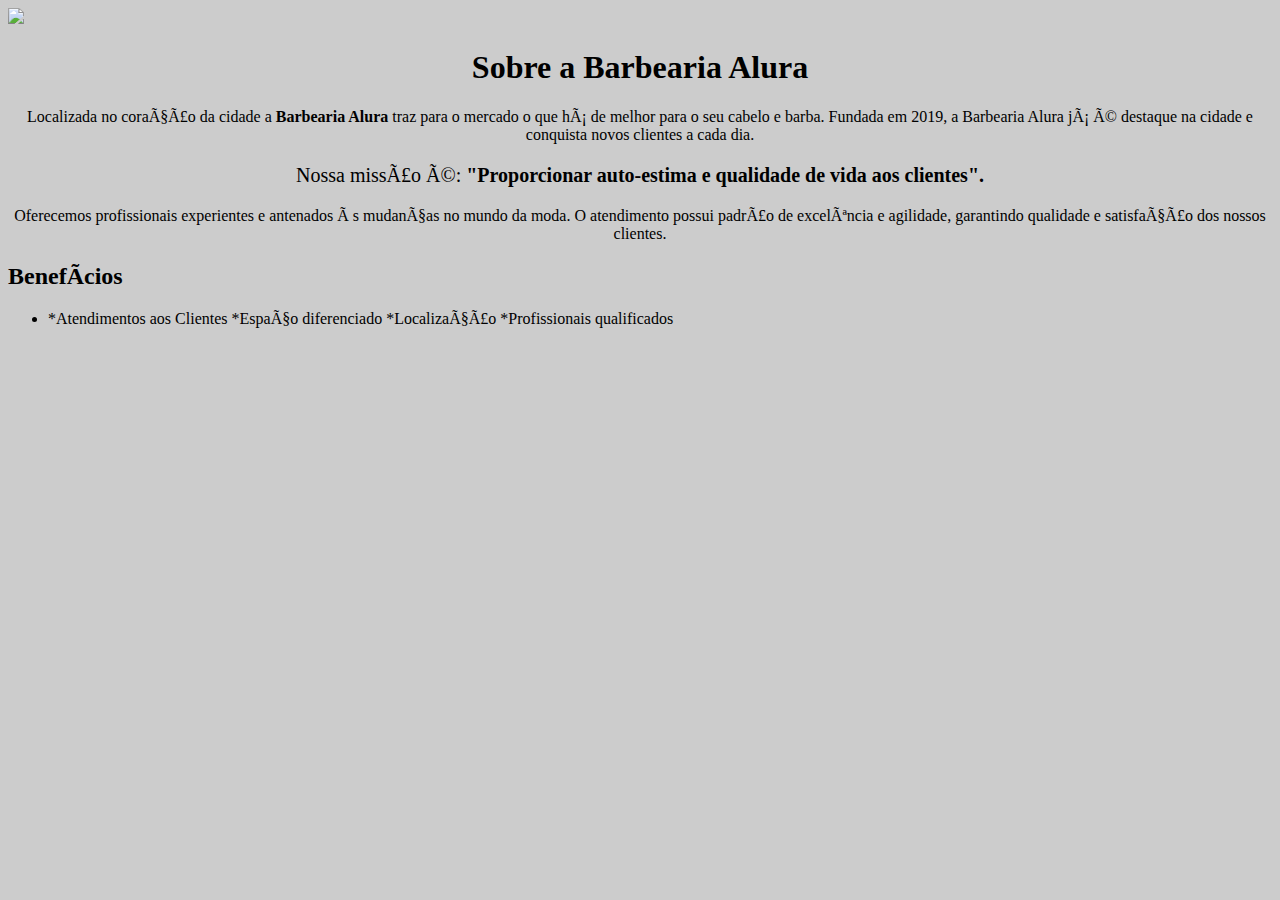
==== index.html @ a98fa1ad "Add files via upload" ====
<!DOCTYPE html>
<html lang-"pt-br" >
  <head>
    <meta charset-"UTF-8">
  <title> Barbearia Alura </title>
  <link rel="stylesheet" href="style.css">
    </head>
 
 <body>
   <img id="banner"src="https://i.ibb.co/p3YPNN0/banner.jpg">

 <h1>Sobre a Barbearia Alura</h1>
    
   
  
  <p>Localizada no coração da cidade a <strong>Barbearia Alura</strong> traz   para o mercado o que há de melhor para o seu cabelo e barba. Fundada em       2019, a Barbearia Alura já é destaque na cidade e conquista novos clientes   a cada dia.</p>

  <p id= "missao" text-align: center"<em>Nossa missão é: <strong>"Proporcionar auto-estima e qualidade de vida aos clientes".</strong></em></p>

  <p style="text-align: center">Oferecemos profissionais experientes e antenados às mudanças no mundo da   moda. O atendimento possui padrão de excelência e agilidade, garantindo qualidade e satisfação dos nossos clientes.
</p>

 <h2>Benefícios</h2>
 
 <ul>
   <li>*Atendimentos aos Clientes
   *Espaço diferenciado
   *Localização                               
   *Profissionais qualificados
</ul>

      </body>
</html>
---- style.css ----
body {
  background: #CCCCCC
 }

#banner {
 width: 100%; 
}

h1{
  text-align: center
}

p {
   text-align: center;
}

#missao {
  font-size:20px; 
}

em strong {
  color: #FF0000;
:
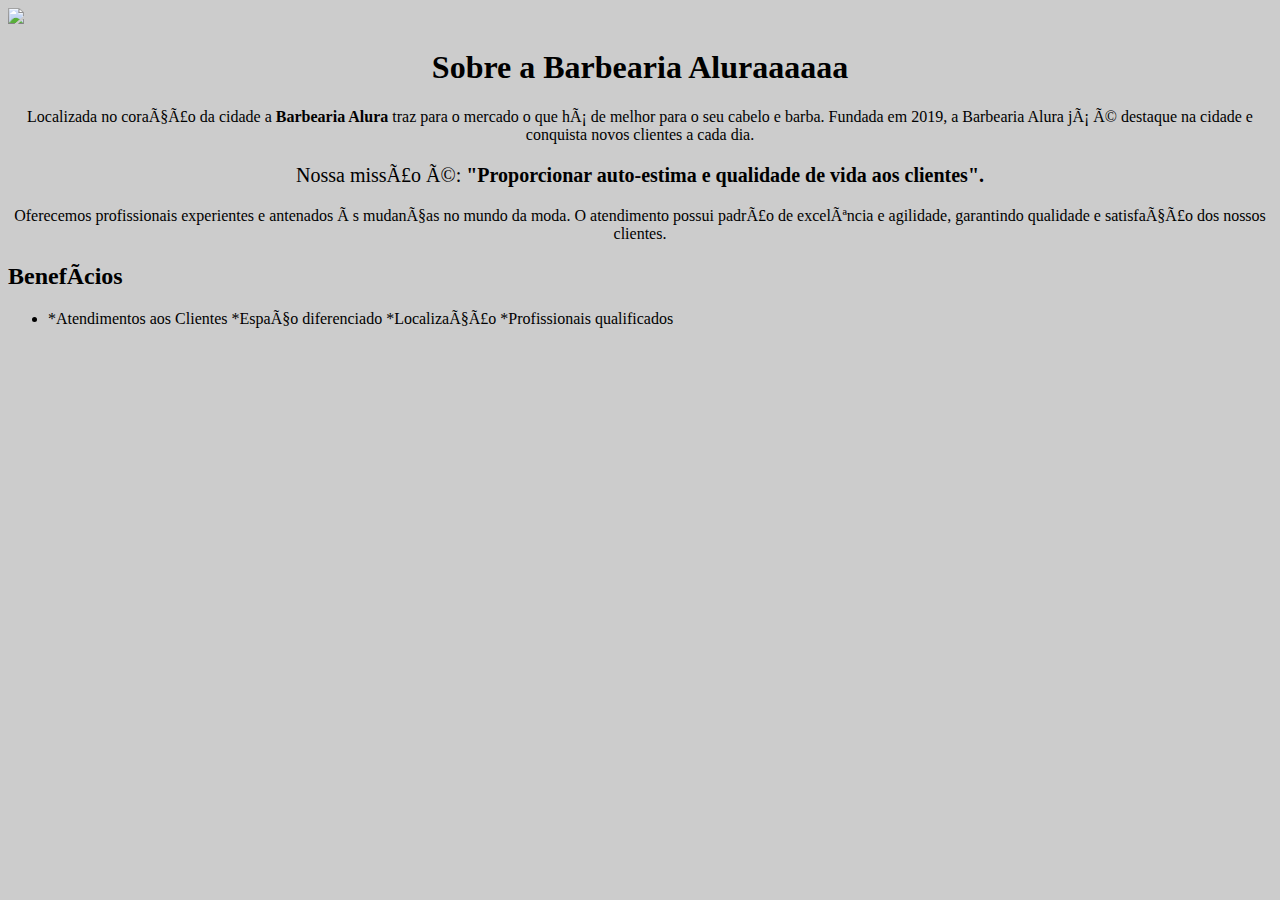
==== commit d0400d4b: "Add files via upload" ====
--- a/index.html
+++ b/index.html
@@ -9,7 +9,7 @@
  <body>
    <img id="banner"src="https://i.ibb.co/p3YPNN0/banner.jpg">
 
- <h1>Sobre a Barbearia Alura</h1>
+ <h1>Sobre a Barbearia Aluraaaaaa</h1>
     
    
   
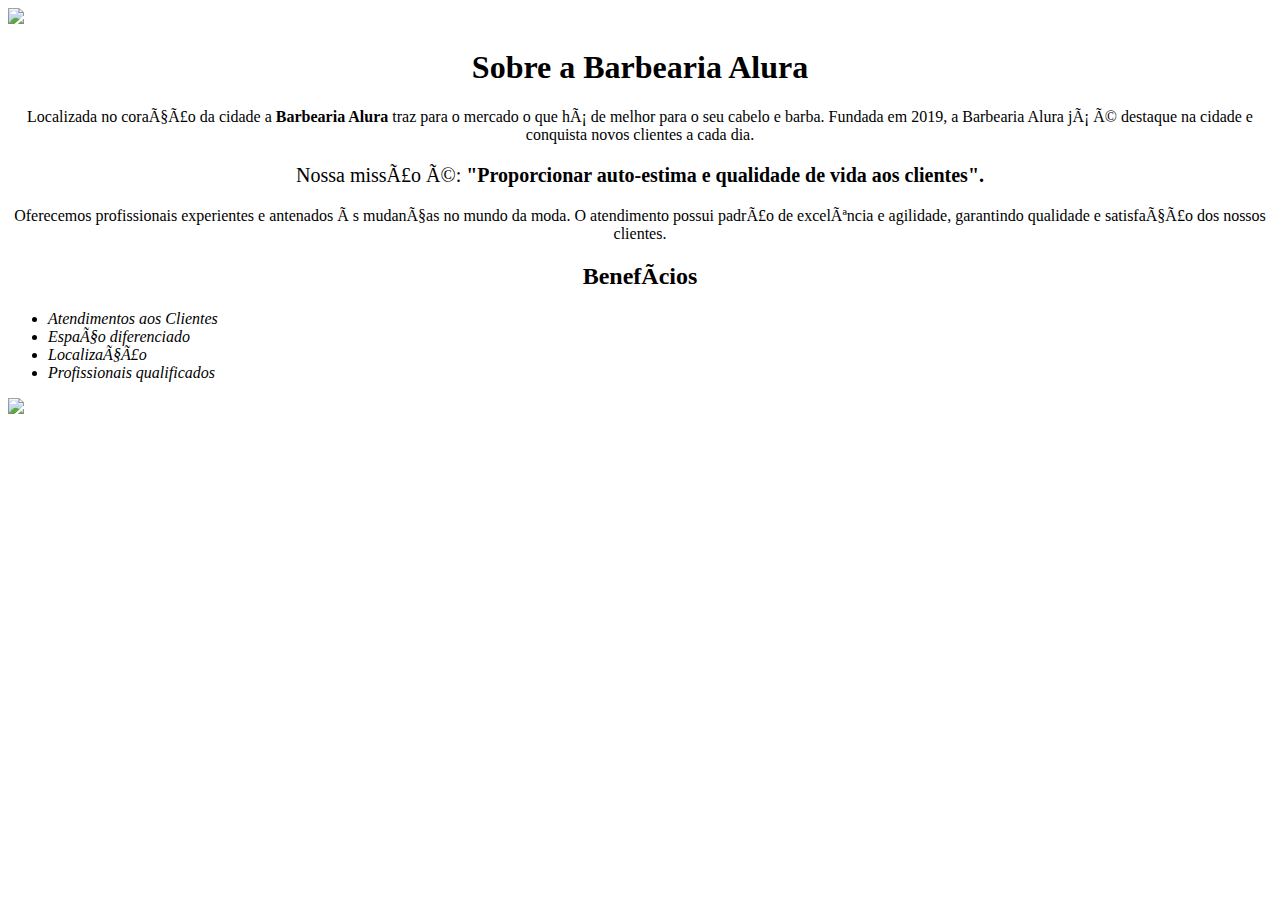
==== commit fc73b18b: "Add files via upload" ====
--- a/index.html
+++ b/index.html
@@ -8,28 +8,31 @@
  
  <body>
    <img id="banner"src="https://i.ibb.co/p3YPNN0/banner.jpg">
+ <div class-"principal">
+     <h1>Sobre a Barbearia Alura</h1>
+        
+       
+      
+      <p>Localizada no coração da cidade a <strong>Barbearia Alura</strong> traz   para o mercado o que há de melhor para o seu cabelo e barba. Fundada em       2019, a Barbearia Alura já é destaque na cidade e conquista novos clientes   a cada dia.</p>
 
- <h1>Sobre a Barbearia Aluraaaaaa</h1>
-    
+      <p id= "missao" text-align: center"<em>Nossa missão é: <strong>"Proporcionar auto-estima e qualidade de vida aos clientes".</strong></em></p>
+
+      <p style="text-align: center">Oferecemos profissionais experientes e antenados às mudanças no mundo da   moda. O atendimento possui padrão de excelência e agilidade, garantindo qualidade e satisfação dos nossos clientes.
+      </p>
+      </div class="Benefícios">
+   <h2>Benefícios</h2>
    
-  
-  <p>Localizada no coração da cidade a <strong>Barbearia Alura</strong> traz   para o mercado o que há de melhor para o seu cabelo e barba. Fundada em       2019, a Barbearia Alura já é destaque na cidade e conquista novos clientes   a cada dia.</p>
+   <div>
+   <ul>
+     <li class="itens">Atendimentos aos Clientes</li>
+     <li class="itens">Espaço diferenciado</li>
+     <li class="itens">Localização</li>          
+     <li class="itens">Profissionais qualificados</li>
+       </ul>
 
-  <p id= "missao" text-align: center"<em>Nossa missão é: <strong>"Proporcionar auto-estima e qualidade de vida aos clientes".</strong></em></p>
-
-  <p style="text-align: center">Oferecemos profissionais experientes e antenados às mudanças no mundo da   moda. O atendimento possui padrão de excelência e agilidade, garantindo qualidade e satisfação dos nossos clientes.
-</p>
-
- <h2>Benefícios</h2>
- 
- <ul>
-   <li>*Atendimentos aos Clientes
-   *Espaço diferenciado
-   *Localização                               
-   *Profissionais qualificados
-</ul>
-
-      </body>
+       <IMG SRC="Benefícios.jpg"
+      </div>
+  </body>
 </html>
   
   --- a/style.css
+++ b/style.css
@@ -1,9 +1,13 @@
 body {
-  background: #CCCCCC
+  
  }
 
 #banner {
  width: 100%; 
+}
+
+.principal{
+      background: #CCCCCC;
 }
 
 h1{
@@ -20,4 +24,17 @@
 
 em strong {
   color: #FF0000;
-:+}
+
+.itens{
+   font-style: italic;
+}
+
+.beneficios{
+    background:#ffffff;
+  }
+
+H2 {
+  text-align: CENTER;
+}
+
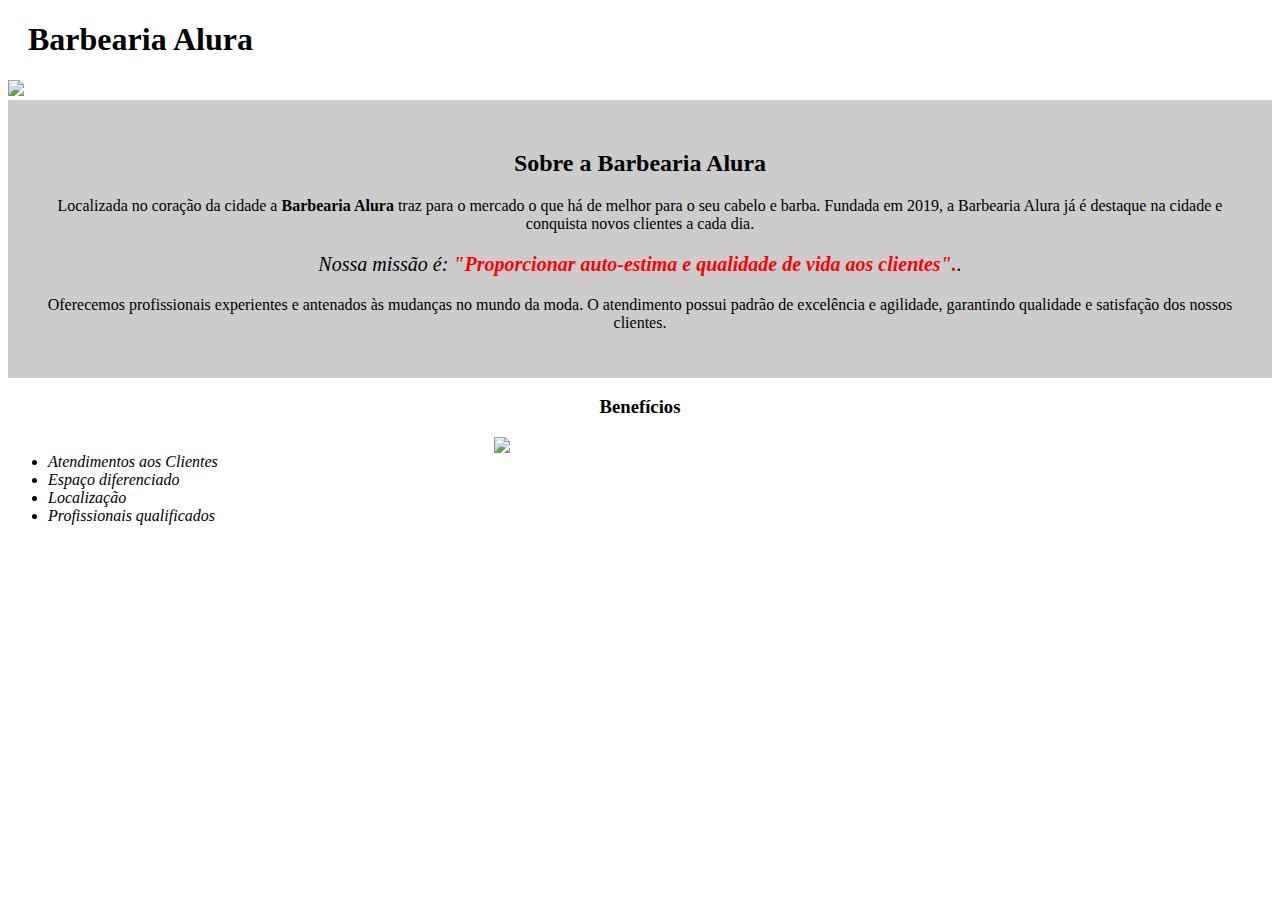
==== commit 177748e0: "Add files via upload" ====
--- a/index.html
+++ b/index.html
@@ -1,28 +1,32 @@
 <!DOCTYPE html>
-<html lang-"pt-br" >
+<html lang="pt-br" >
   <head>
-    <meta charset-"UTF-8">
+    <meta charset="UTF-8">
   <title> Barbearia Alura </title>
   <link rel="stylesheet" href="style.css">
     </head>
  
  <body>
+    <header>
+      <h1 class="titulo-principal">Barbearia Alura</h1>
+    </header>
    <img id="banner"src="https://i.ibb.co/p3YPNN0/banner.jpg">
- <div class-"principal">
-     <h1>Sobre a Barbearia Alura</h1>
+ <div class="principal">
+     <h2 class="titulo-centralizado">Sobre a Barbearia Alura</h2>
         
        
       
       <p>Localizada no coração da cidade a <strong>Barbearia Alura</strong> traz   para o mercado o que há de melhor para o seu cabelo e barba. Fundada em       2019, a Barbearia Alura já é destaque na cidade e conquista novos clientes   a cada dia.</p>
 
-      <p id= "missao" text-align: center"<em>Nossa missão é: <strong>"Proporcionar auto-estima e qualidade de vida aos clientes".</strong></em></p>
+      <p id= "missao"><em>Nossa missão é: <strong>"Proporcionar auto-estima e qualidade de vida aos clientes".</strong>.</em></p>
 
-      <p style="text-align: center">Oferecemos profissionais experientes e antenados às mudanças no mundo da   moda. O atendimento possui padrão de excelência e agilidade, garantindo qualidade e satisfação dos nossos clientes.
+      <p >Oferecemos profissionais experientes e antenados às mudanças no mundo da   moda. O atendimento possui padrão de excelência e agilidade, garantindo qualidade e satisfação dos nossos clientes.
       </p>
-      </div class="Benefícios">
-   <h2>Benefícios</h2>
+    </div>
+      <div class="Benefícios">
+   <h3 class="titulo-centralizado">Benefícios</h3>
    
-   <div>
+   
    <ul>
      <li class="itens">Atendimentos aos Clientes</li>
      <li class="itens">Espaço diferenciado</li>
@@ -30,8 +34,9 @@
      <li class="itens">Profissionais qualificados</li>
        </ul>
 
-       <IMG SRC="Benefícios.jpg"
-      </div>
+       <IMG SRC="https://i.ibb.co/xs03b8x/beneficios.jpg"
+     
+     </div>
   </body>
 </html>
   
--- a/style.css
+++ b/style.css
@@ -1,19 +1,18 @@
-body {
-  
- }
-
 #banner {
  width: 100%; 
 }
 
 .principal{
       background: #CCCCCC;
+      padding: 30px;
 }
 
-h1{
-  text-align: center
+.titulo-principal{
+  padding-left: 20px;
 }
-
+.titulo-centralizado{
+  text-align: center;
+}
 p {
    text-align: center;
 }
@@ -32,9 +31,15 @@
 
 .beneficios{
     background:#ffffff;
+    padding: 20px;
   }
-
-H2 {
-  text-align: CENTER;
+  
+ul{
+  display: inline-block;
+  vertical-align: top;
+  width: 20%;
+  margin-right: 15%;
 }
-
+.imagembeneficios{
+    width: 50%;
+}
